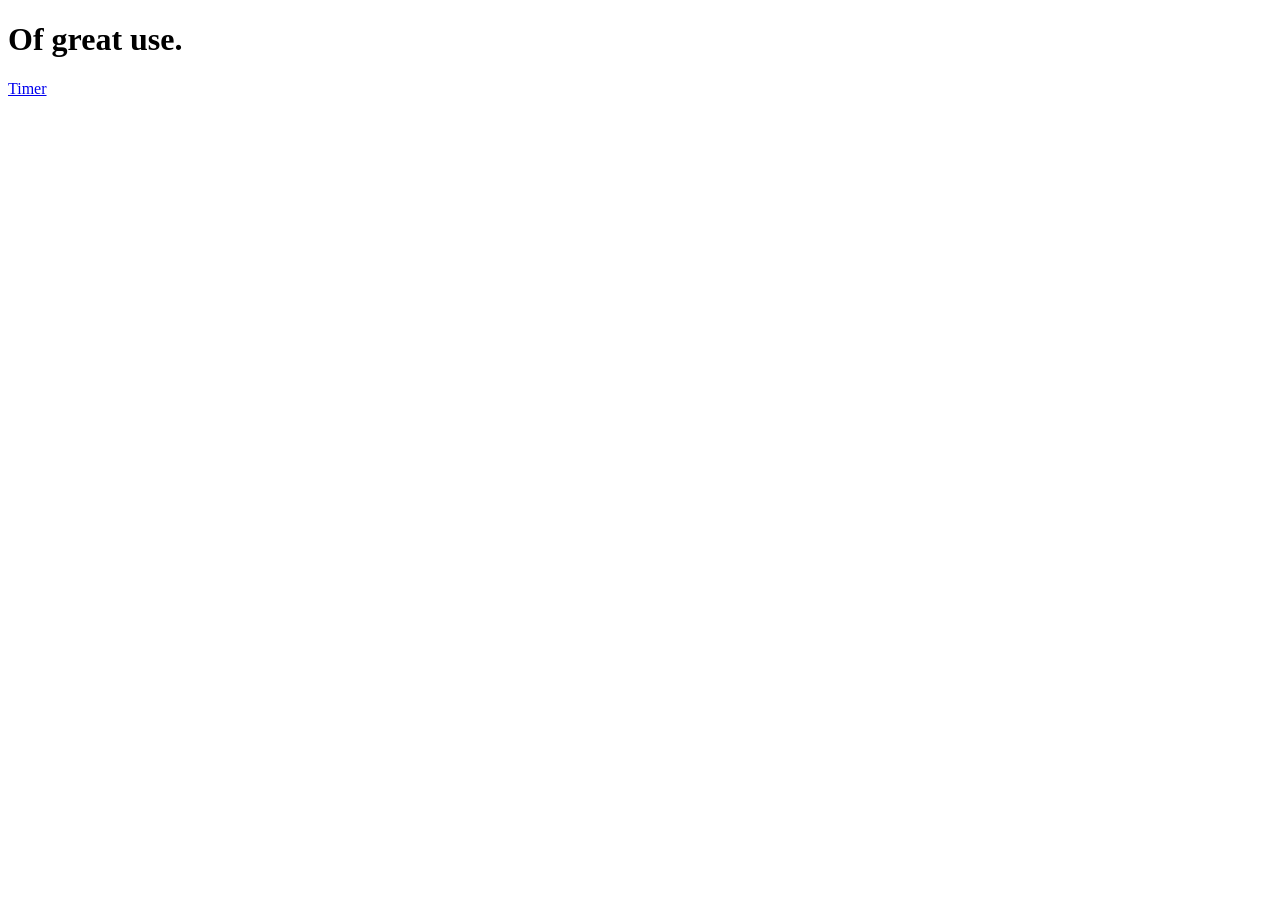
==== index.html @ 63aeec6c "Added index" ====
<!doctype html>
<html>
  <head>
    <meta charset="utf-8">
    <title>AGMR's Teaching Tools</title>
  </head>
  <body>
    <h1>Of great use.</h1>
    <p><a href=="exam-timer.html">Timer</p>
  </body>
</html>
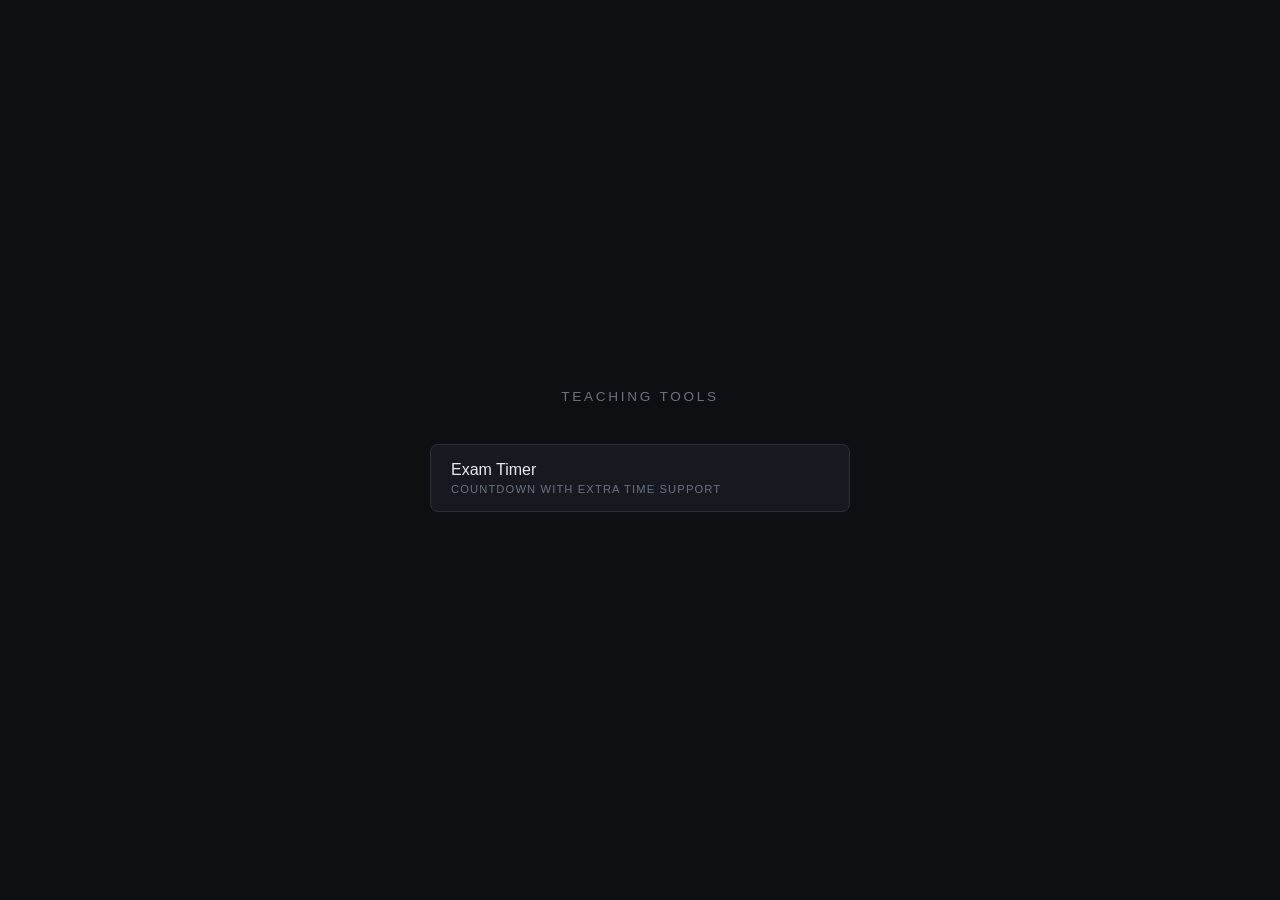
==== commit e671b2a6: "Changed homepage" ====
--- a/index.html
+++ b/index.html
@@ -1,11 +1,39 @@
-<!doctype html>
-<html>
-  <head>
-    <meta charset="utf-8">
-    <title>AGMR's Teaching Tools</title>
-  </head>
-  <body>
-    <h1>Of great use.</h1>
-    <p><a href=="exam-timer.html">Timer</p>
-  </body>
+<!DOCTYPE html>
+<html lang="en">
+<head>
+<meta charset="UTF-8">
+<meta name="viewport" content="width=device-width, initial-scale=1.0">
+<title>Teaching Tools</title>
+<link rel="stylesheet" href="styles.css">
+<style>
+  .tool-link {
+    display: block;
+    padding: 1rem 1.25rem;
+    border: 1px solid var(--border);
+    border-radius: 8px;
+    background: var(--surface);
+    color: var(--text);
+    text-decoration: none;
+    font-family: var(--sans);
+    transition: border-color 0.15s, color 0.15s;
+  }
+  .tool-link:hover { border-color: var(--accent); color: var(--accent); }
+  .tool-link span {
+    display: block;
+    font-size: 0.7rem;
+    letter-spacing: 0.1em;
+    text-transform: uppercase;
+    color: var(--muted);
+    margin-top: 0.25rem;
+  }
+  .tool-link:hover span { color: var(--muted); }
+  ul { list-style: none; width: 100%; max-width: 420px; display: flex; flex-direction: column; gap: 0.75rem; }
+</style>
+</head>
+<body>
+<h1>Teaching Tools</h1>
+<ul>
+  <li><a class="tool-link" href="exam-timer.html">Exam Timer<span>Countdown with extra time support</span></a></li>
+</ul>
+</body>
 </html>
--- a/styles.css
+++ b/styles.css
@@ -0,0 +1,224 @@
+*, *::before, *::after { box-sizing: border-box; margin: 0; padding: 0; }
+
+:root {
+  --bg: #0d0f12;
+  --surface: #161a20;
+  --border: #2a2f38;
+  --text: #e8eaed;
+  --muted: #6b7280;
+  --accent: #4f9cf9;
+  --warn: #f0a500;
+  --danger: #e8453c;
+  --extra: #34c48b;
+  --mono: 'Courier New', 'Lucida Console', monospace;
+  --sans: -apple-system, BlinkMacSystemFont, 'Segoe UI', sans-serif;
+}
+
+body {
+  background: var(--bg);
+  color: var(--text);
+  font-family: var(--sans);
+  min-height: 100vh;
+  display: flex;
+  flex-direction: column;
+  align-items: center;
+  justify-content: center;
+  padding: 2rem;
+}
+
+h1 {
+  font-family: var(--sans);
+  font-weight: 300;
+  font-size: 0.85rem;
+  letter-spacing: 0.2em;
+  text-transform: uppercase;
+  color: var(--muted);
+  margin-bottom: 2.5rem;
+}
+
+/* ── SETUP PANEL ── */
+#setup {
+  background: var(--surface);
+  border: 1px solid var(--border);
+  border-radius: 12px;
+  padding: 2rem 2.5rem;
+  width: 100%;
+  max-width: 420px;
+}
+
+.field { margin-bottom: 1.25rem; }
+
+label {
+  display: block;
+  font-size: 0.75rem;
+  letter-spacing: 0.1em;
+  text-transform: uppercase;
+  color: var(--muted);
+  margin-bottom: 0.4rem;
+}
+
+input, select {
+  width: 100%;
+  background: var(--bg);
+  border: 1px solid var(--border);
+  border-radius: 6px;
+  color: var(--text);
+  font-family: var(--mono);
+  font-size: 1rem;
+  padding: 0.55rem 0.75rem;
+  outline: none;
+  transition: border-color 0.15s;
+}
+input:focus, select:focus { border-color: var(--accent); }
+
+/* styled spinners */
+input[type=number] { appearance: none; -moz-appearance: textfield; padding-right: 0; }
+input[type=number]::-webkit-outer-spin-button,
+input[type=number]::-webkit-inner-spin-button {
+  -webkit-appearance: none;
+}
+.num-wrap { position: relative; }
+.num-wrap input { padding-right: 2rem; }
+.spin-btns {
+  position: absolute; right: 1px; top: 1px; bottom: 1px;
+  display: flex; flex-direction: column;
+  width: 1.6rem; border-left: 1px solid var(--border);
+  border-radius: 0 5px 5px 0; overflow: hidden;
+}
+.spin-btns button {
+  flex: 1; background: var(--surface); border: none;
+  color: var(--muted); cursor: pointer; font-size: 0.6rem; line-height: 1;
+  transition: background 0.1s, color 0.1s; padding: 0;
+}
+.spin-btns button:hover { background: var(--border); color: var(--text); }
+.spin-btns button:first-child { border-bottom: 1px solid var(--border); }
+
+.row { display: flex; gap: 1rem; align-items: flex-end; }
+.row .field { flex: 1; }
+
+select option { background: var(--surface); }
+
+#startBtn {
+  width: 100%;
+  margin-top: 0.5rem;
+  padding: 0.7rem;
+  background: var(--accent);
+  color: #fff;
+  border: none;
+  border-radius: 6px;
+  font-family: var(--sans);
+  font-size: 0.9rem;
+  font-weight: 500;
+  cursor: pointer;
+  letter-spacing: 0.04em;
+  transition: opacity 0.15s;
+}
+#startBtn:hover { opacity: 0.85; }
+
+/* ── TIMER DISPLAY ── */
+#display { display: none; width: 100%; max-width: 700px; }
+
+.timer-grid {
+  display: grid;
+  grid-template-columns: 1fr 1fr;
+  gap: 1rem;
+  margin-bottom: 1rem;
+}
+
+.card {
+  background: var(--surface);
+  border: 1px solid var(--border);
+  border-radius: 12px;
+  padding: 1.5rem 1.75rem;
+}
+
+.card.wide { grid-column: 1 / -1; }
+
+.card-label {
+  font-size: 0.7rem;
+  letter-spacing: 0.15em;
+  text-transform: uppercase;
+  color: var(--muted);
+  margin-bottom: 0.5rem;
+}
+
+.card-value {
+  font-family: var(--mono);
+  font-size: 1.15rem;
+  font-weight: 400;
+  color: var(--text);
+}
+
+/* big countdown */
+.countdown-card {
+  grid-column: 1 / -1;
+  text-align: center;
+  padding: 2rem;
+  transition: border-color 0.4s;
+}
+
+#mainCountdown {
+  font-family: var(--mono);
+  font-size: clamp(3.5rem, 10vw, 6rem);
+  font-weight: 500;
+  letter-spacing: 0.05em;
+  line-height: 1;
+  transition: color 0.4s;
+}
+
+/* extra time card */
+.extra-card {
+  border-color: color-mix(in srgb, var(--extra) 40%, transparent);
+}
+
+.extra-card .card-label { color: var(--extra); }
+
+#extraCountdown {
+  font-family: var(--mono);
+  font-size: clamp(2rem, 6vw, 3.5rem);
+  font-weight: 500;
+  letter-spacing: 0.05em;
+  line-height: 1;
+  color: var(--extra);
+  transition: color 0.4s;
+}
+
+/* state colors */
+.state-warn   { color: var(--warn)   !important; border-color: color-mix(in srgb, var(--warn)   40%, transparent) !important; }
+.state-danger { color: var(--danger) !important; border-color: color-mix(in srgb, var(--danger) 40%, transparent) !important; }
+.state-done   { color: var(--muted)  !important; }
+
+/* controls */
+.controls {
+  display: flex;
+  gap: 0.75rem;
+  justify-content: center;
+  margin-top: 0.5rem;
+}
+
+.btn {
+  padding: 0.5rem 1.4rem;
+  border-radius: 6px;
+  font-family: var(--sans);
+  font-size: 0.85rem;
+  font-weight: 500;
+  cursor: pointer;
+  border: 1px solid var(--border);
+  background: var(--surface);
+  color: var(--text);
+  letter-spacing: 0.04em;
+  transition: border-color 0.15s, color 0.15s;
+}
+.btn:hover { border-color: var(--accent); color: var(--accent); }
+.btn.reset { color: var(--muted); }
+.btn.reset:hover { border-color: var(--danger); color: var(--danger); }
+
+.paused-badge {
+  display: none;
+  font-size: 0.7rem;
+  letter-spacing: 0.15em;
+  text-transform: uppercase;
+  color: var(--warn);
+  text-align: center;
+  margin-top: 0.4rem;
+}
